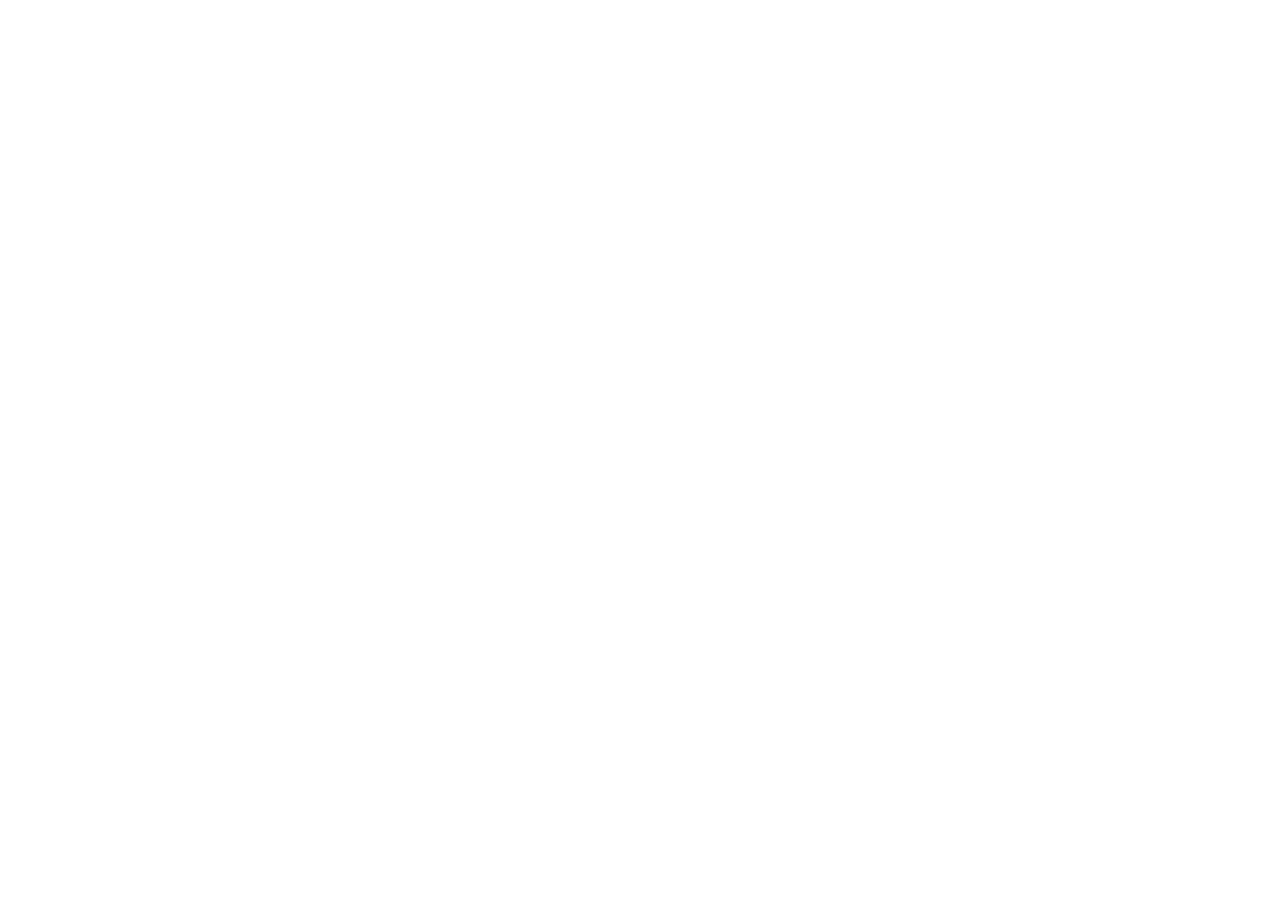
==== Assignment04_조재희/index.html @ 210bad4b "finish" ====
<!DOCTYPE html>
<html lang="en">
<head>
    <meta charset="UTF-8">
    <meta http-equiv="X-UA-Compatible" content="IE=edge">
    <meta name="viewport" content="width=device-width, initial-scale=1.0">
    <title>CardGame</title>
</head>
<body>
    

    <script src="Assignment04.js"></script>
</body>
</html>
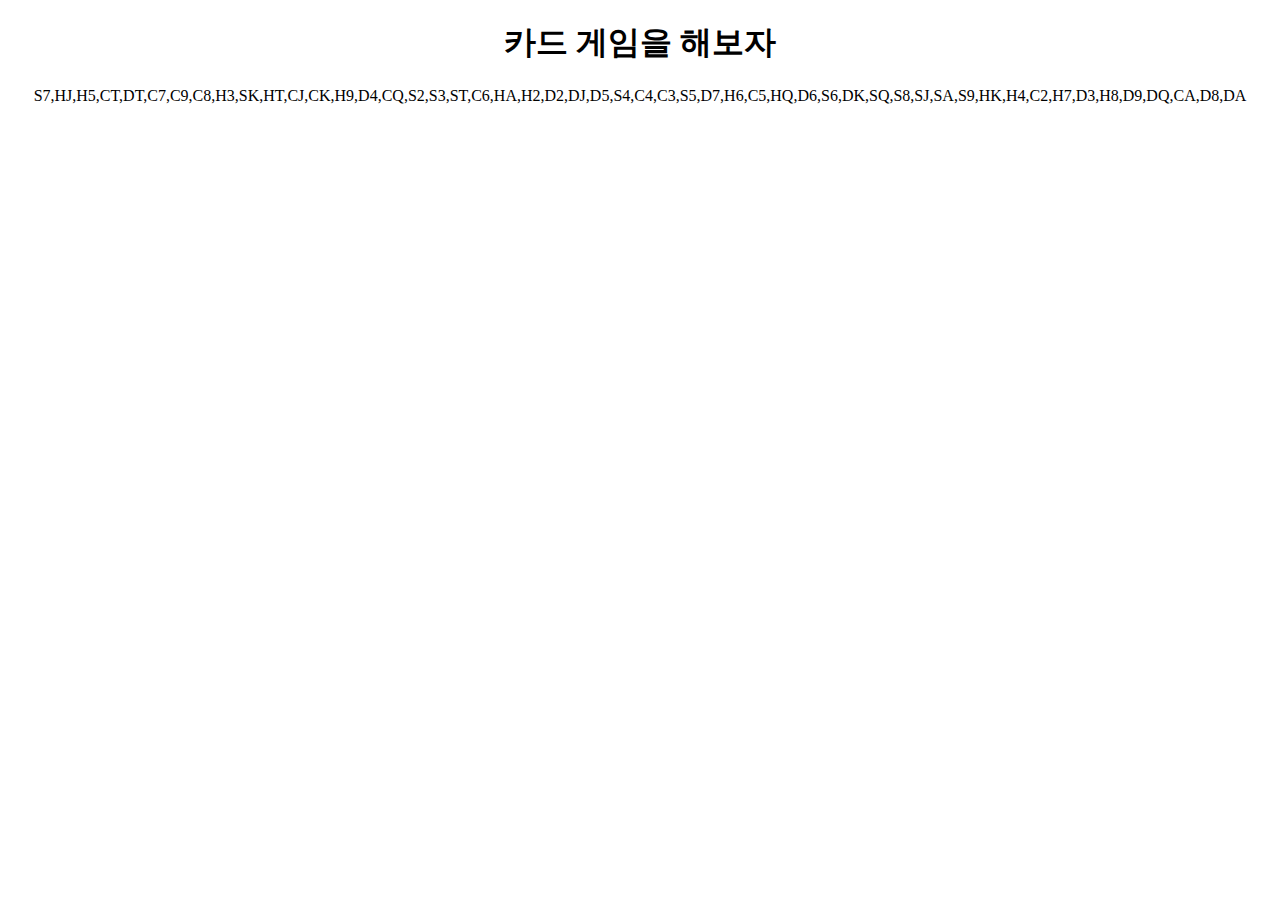
==== commit ac5cc3a9: "hihihi" ====
--- a/Assignment04_조재희/index.html
+++ b/Assignment04_조재희/index.html
@@ -8,7 +8,8 @@
 </head>
 <body>
     
-
+    <h1 align="center">카드 게임을 해보자</h1>
+    <div id="start" align="center">눌러봐</div>
     <script src="Assignment04.js"></script>
 </body>
 </html>